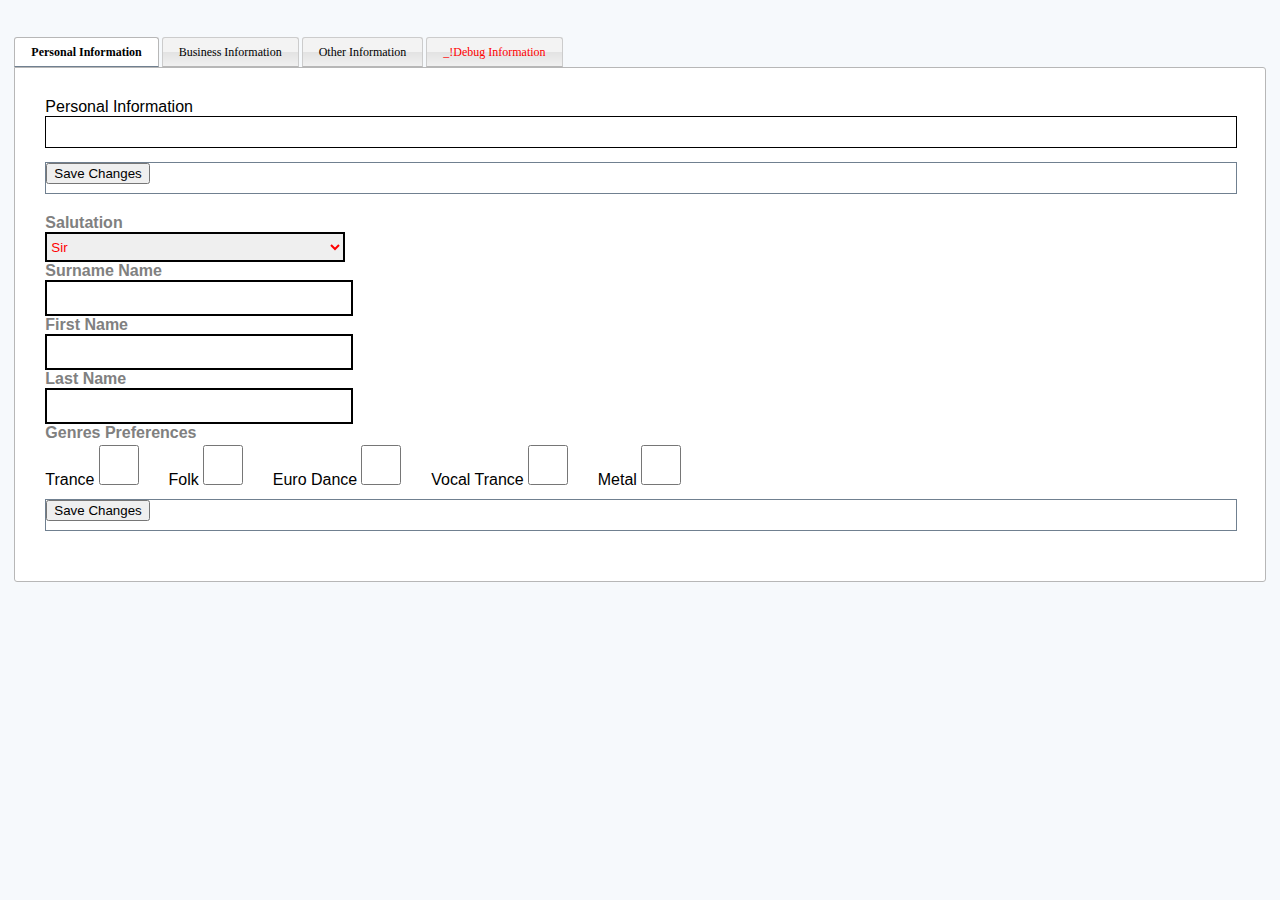
==== index.html @ ad60cd0f "first commit" ====
<!DOCTYPE html>
<html>
<head>
    <title>Tabbed Content</title>
	<script src="jquery.js" type="text/javascript"></script>
	<script src="admin_panel.js" type="text/javascript"></script>
    <script src="tabcontent.js" type="text/javascript"></script>
    <link href="tabcontent.css" rel="stylesheet" type="text/css" />
</head>
<body style="background:#F6F9FC; font-family:Arial;">
    <div style="width: 99%; margin: 0 auto; padding-top:30px;">
        <ul class="tabs" data-persist="true">
            <li><a href="#view1">Personal Information</a></li>
            <li><a href="#view2">Business Information</a></li>
            <li><a href="#view3">Other Information</a></li>
			<li><a class="le_debug" href="#view4">_!Debug Information</a></li>
        </ul>
        <div class="tabcontents">
            <div id="view1">
                <label for="tab-1">Personal Information</label>
           <div class="content">
		   <div class="contextual_message"></div>
		   <div class="the_buttons_bar"><button class="le_submit">Save Changes</button></div>
           <article class="personal_info">
		   <form method="post" action="json_options.php">
		   <label class="name_label">Salutation</label>
		   <select class="text_element">
		   <option>Sir</option>
		   <option>Dr</option>
		   <option>Mr</option>
		   <option>Miss</option>
		   <option>Mrs</option>
		   </select>
		   <label class="name_label">Surname Name</label><input class="text_element" type="text" />
		    <label class="name_label">First Name</label><input class="text_element" type="text" />
			<label class="name_label">Last Name</label><input class="text_element" type="text" />
			<label class="name_label">Genres Preferences</label><br/><span class="checkbox_span">Trance</span><input class="checkbox_class" type="checkbox" /><span class="checkbox_span">Folk</span><input class="checkbox_class" type="checkbox" /><span class="checkbox_span">Euro Dance</span><input class="checkbox_class" type="checkbox" /><span class="checkbox_span">Vocal Trance</span><input class="checkbox_class" type="checkbox" /><span class="checkbox_span">Metal</span><input class="checkbox_class" type="checkbox" />
		   </form>
		   </article>
			    <div class="the_buttons_bar"><button class="le_submit">Save Changes</button></div>
           </div> 
                
            </div>
            <div id="view2">
                <label for="tab-2">Business Information</label>
           <div class="content">
		   <div class="contextual_message"></div>
		   <div class="the_buttons_bar"><button class="le_submit">Save Changes</button></div>
           <article class="personal_info">
		   <form>
		   <label class="name_label">Business Logo</label>
		   <img class="image_element" src="steampunk.jpg" width="200" height="200"><span class="get_image_from_the_media_centre">Get Image From Media Centre</span>
		   <label class="name_label">Business Name</label><input class="text_element" type="text" />
		    <label class="name_label">Business Registration Number</label><input class="text_element" type="text" />
			<label class="name_label">Business Paypal Email Address</label><input class="text_element" type="text" />
		   </form>
		   </article>
			    <div class="the_buttons_bar"><button class="le_submit">Save Changes</button></div>
           </div>                
            </div>
            <div id="view3">
                <label for="tab-3">Other Information</label>
           <div class="content">
		   <div class="contextual_message"></div>
		   <div class="the_buttons_bar"><button class="le_submit">Save Changes</button></div>
           <article class="personal_info">
		   <form>
		   <label class="name_label">Twitter handle</label><input class="text_element" type="text" />
		    <label class="name_label">Stackoverflow handle</label><input class="text_element" type="text" />
			<label class="name_label">Partners</label><input class="text_element partner_create_button" type="button" value="Add Partner" />
			<article class="partners_holder">
			</article>
			<label class="name_label">Sidebars</label><input class="text_element sidebar_create_button" type="button" value="Add Sidebar" />
			<article class="sidebars_holder">
			</article>
		   </form>
		   </article>
		 <div class="the_buttons_bar"><button class="le_submit">Save Changes</button></div>
           </div> 
            </div>
			  <div id="view4">
                <label for="tab-4">Debug Information</label>
           <div class="content">
		   <ol>
		   <li><a class="original_array" href="">Original Php Options</a></li>
		   <li><a class="posted_data" href="">Posted HTML5 Data</a></li>
		   <li><a class="the_merged" href="">Original Php Options + Posted HTML5 Data</a></li>
		   </ol>
           </div>                
            </div>
        </div>
    </div>
</body>
</html>
---- tabcontent.css ----
﻿	/**
	Forms Styling
	*/
	.crud_item,.crud_sidebar{
	border:2px solid #708090;
	margin-bottom:3%;
	padding-bottom:20px;
	font-weight:bold;
	}
	.le_debug{
	color:red !important;
	}
	.name_label{
	width:100%;
	float:left;
	background-color:white!important;
	font-weight:bold;
	color:grey;
	}
	.text_element{
	width:300px;
	height:30px;
	border:2px solid black;
	color:red;
	margin-right:40%;
	}
	.checkbox_class{
	margin-right:30px;
	height:40px;
	width:40px;
	}
	.the_message{
	position:relative;
	display:inline-block;
	margin-top:5px !important;
	color:blue;
	font-weight:bold;
	}
	.image_element{
	display:inline-block;
	padding-right:20%;
	}
	.get_image_from_the_media_centre{
	color:blue;
	cursor:pointer;
	}
	.delete_sidebar,.delete_partner{
	color:blue;
	cursor:pointer;
	float:right;
	}
	.contextual_message{
	display:inline-block;
width:100%;
height:30px;
border:1px solid black;
}
.the_buttons_bar{
width:100%;
height:30px;
border:1px solid #708090;
margin-bottom:20px;
margin-top:10px;
}
.the_crud_button{
cursor:pointer;
}
/* Tab Content - menucool.com */

ul.tabs
{
    padding: 7px 0;
    font-size: 0;
    margin:0;
    list-style-type: none;
    text-align: left; /*set to left, center, or right to align the tabs as desired*/
}
        
ul.tabs li
{
    display: inline;
    margin: 0;
    margin-right:3px; /*distance between tabs*/
}
        
ul.tabs li a
{
    font: normal 12px Verdana;
    text-decoration: none;
    position: relative;
    padding: 7px 16px;
    border: 1px solid #CCC;
    border-bottom-color:#B7B7B7;
    color: #000;
    background: #F0F0F0 url(tabbg.gif) 0 0 repeat-x;
    border-radius: 3px 3px 0 0;
    outline:none;
}
        
ul.tabs li a:visited
{
    color: #000;
}
        
ul.tabs li a:hover
{
    border: 1px solid #B7B7B7;
    background:#F0F0F0 url(tabbg.gif) 0 -36px repeat-x;
}
        
ul.tabs li.selected a, ul.tabs li.selected a:hover
{
    position: relative;
    top: 0px;
    font-weight:bold;
    background: white;
    border: 1px solid #B7B7B7;
    border-bottom-color: #708090;
}
        
        
ul.tabs li.selected a:hover
{
    text-decoration: none;
}
     

div.tabcontents
{
    border: 1px solid #B7B7B7; padding: 30px;
    background-color:#FFF;
    border-radius: 0 3px 3px 3px;
}
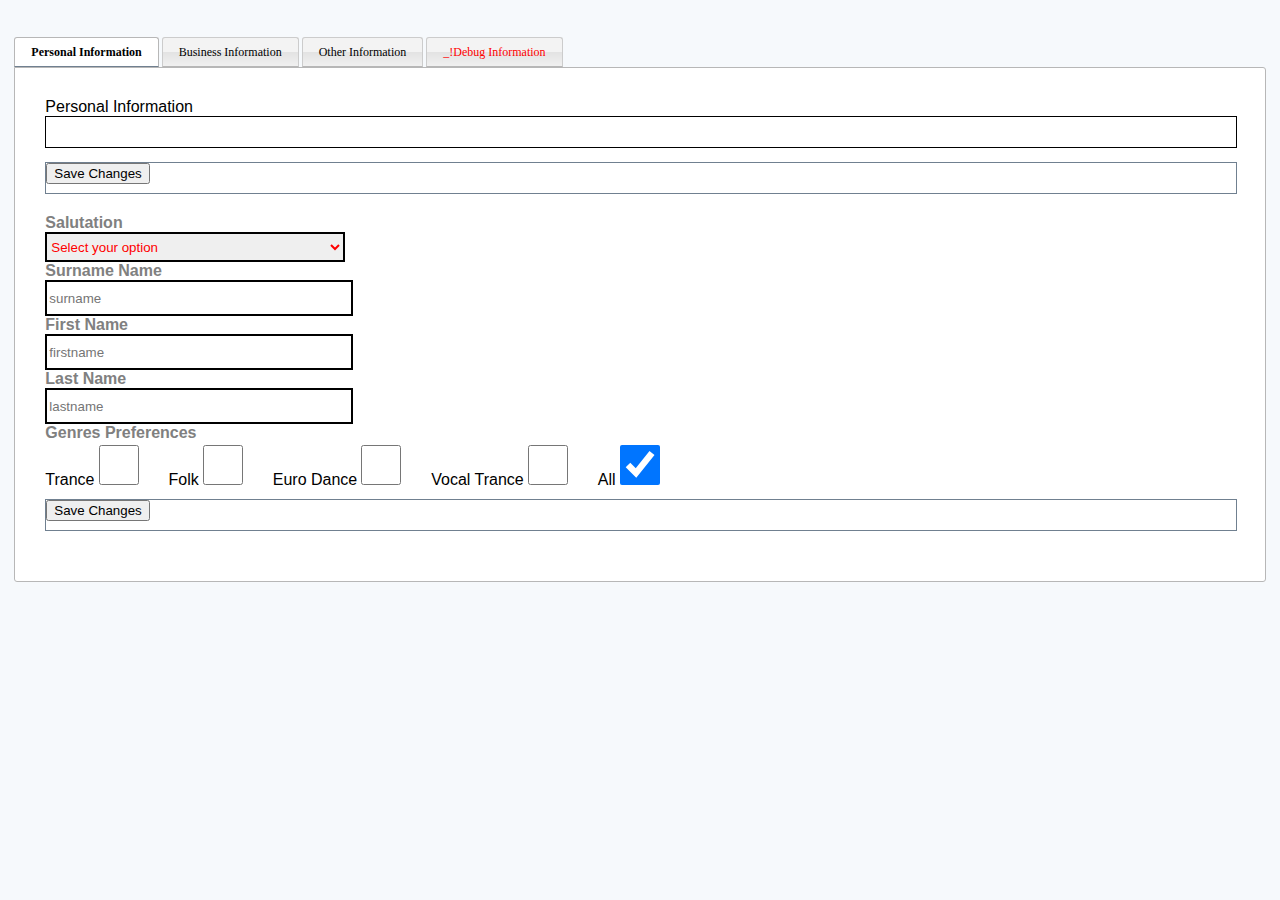
==== commit e1b0085c: "added a post values handling php script and a jquery function to post html5 placeholder values." ====
--- a/index.html
+++ b/index.html
@@ -1,7 +1,7 @@
 <!DOCTYPE html>
 <html>
 <head>
-    <title>Tabbed Content</title>
+    <title>Tender Theme Framework HTML5 Options Page</title>
 	<script src="jquery.js" type="text/javascript"></script>
 	<script src="admin_panel.js" type="text/javascript"></script>
     <script src="tabcontent.js" type="text/javascript"></script>
@@ -16,30 +16,29 @@
 			<li><a class="le_debug" href="#view4">_!Debug Information</a></li>
         </ul>
         <div class="tabcontents">
+		<form class="the_form" method="post" action="posted.php">
             <div id="view1">
                 <label for="tab-1">Personal Information</label>
            <div class="content">
 		   <div class="contextual_message"></div>
 		   <div class="the_buttons_bar"><button class="le_submit">Save Changes</button></div>
            <article class="personal_info">
-		   <form method="post" action="json_options.php">
 		   <label class="name_label">Salutation</label>
-		   <select class="text_element">
+		   <select class="text_element" name="salutation">
+		   <option value="salutation" selected>Select your option</option>
 		   <option>Sir</option>
 		   <option>Dr</option>
 		   <option>Mr</option>
 		   <option>Miss</option>
 		   <option>Mrs</option>
 		   </select>
-		   <label class="name_label">Surname Name</label><input class="text_element" type="text" />
-		    <label class="name_label">First Name</label><input class="text_element" type="text" />
-			<label class="name_label">Last Name</label><input class="text_element" type="text" />
-			<label class="name_label">Genres Preferences</label><br/><span class="checkbox_span">Trance</span><input class="checkbox_class" type="checkbox" /><span class="checkbox_span">Folk</span><input class="checkbox_class" type="checkbox" /><span class="checkbox_span">Euro Dance</span><input class="checkbox_class" type="checkbox" /><span class="checkbox_span">Vocal Trance</span><input class="checkbox_class" type="checkbox" /><span class="checkbox_span">Metal</span><input class="checkbox_class" type="checkbox" />
-		   </form>
+		   <label class="name_label">Surname Name</label><input class="text_element" name="surname" placeholder="surname" type="text" />
+		    <label class="name_label">First Name</label><input class="text_element" name="firstname" placeholder="firstname" type="text" />
+			<label class="name_label">Last Name</label><input class="text_element" type="text" name="lastname" placeholder="lastname" />
+			<label class="name_label">Genres Preferences</label><br/><span class="checkbox_span">Trance</span><input class="checkbox_class" type="checkbox" name="trance" value="trance" /><span class="checkbox_span">Folk</span><input class="checkbox_class" type="checkbox" name="folk" value="folk" /><span class="checkbox_span">Euro Dance</span><input class="checkbox_class" type="checkbox" value="euro dance" name="euro_dance" /><span class="checkbox_span">Vocal Trance</span><input class="checkbox_class" type="checkbox" value="vocal trance" name="vocal_trance" /><span class="checkbox_span">All</span><input name="all" class="checkbox_class" type="checkbox" name="all" value="all" checked />
 		   </article>
 			    <div class="the_buttons_bar"><button class="le_submit">Save Changes</button></div>
-           </div> 
-                
+           </div>    
             </div>
             <div id="view2">
                 <label for="tab-2">Business Information</label>
@@ -47,13 +46,11 @@
 		   <div class="contextual_message"></div>
 		   <div class="the_buttons_bar"><button class="le_submit">Save Changes</button></div>
            <article class="personal_info">
-		   <form>
 		   <label class="name_label">Business Logo</label>
 		   <img class="image_element" src="steampunk.jpg" width="200" height="200"><span class="get_image_from_the_media_centre">Get Image From Media Centre</span>
-		   <label class="name_label">Business Name</label><input class="text_element" type="text" />
-		    <label class="name_label">Business Registration Number</label><input class="text_element" type="text" />
-			<label class="name_label">Business Paypal Email Address</label><input class="text_element" type="text" />
-		   </form>
+		   <label class="name_label">Business Name</label><input class="text_element" type="text" name="business_name" placeholder="business_name" />
+		    <label class="name_label">Business Registration Number</label><input class="text_element" type="text" name="business_registration_number" placeholder="business registration number" />
+			<label class="name_label">Business Paypal Email Address</label><input class="text_element" type="text" name="business_paypal_email_address" placeholder="business paypal email address" />
 		   </article>
 			    <div class="the_buttons_bar"><button class="le_submit">Save Changes</button></div>
            </div>                
@@ -64,16 +61,14 @@
 		   <div class="contextual_message"></div>
 		   <div class="the_buttons_bar"><button class="le_submit">Save Changes</button></div>
            <article class="personal_info">
-		   <form>
-		   <label class="name_label">Twitter handle</label><input class="text_element" type="text" />
-		    <label class="name_label">Stackoverflow handle</label><input class="text_element" type="text" />
+		   <label class="name_label">Twitter handle</label><input class="text_element" type="text" name="twitter_handle" placeholder="twitter handle"/>
+		    <label class="name_label">Stackoverflow handle</label><input class="text_element" type="text"  name="stackoverflow_handle" placeholder="stackoverflow handle"/>
 			<label class="name_label">Partners</label><input class="text_element partner_create_button" type="button" value="Add Partner" />
 			<article class="partners_holder">
 			</article>
 			<label class="name_label">Sidebars</label><input class="text_element sidebar_create_button" type="button" value="Add Sidebar" />
 			<article class="sidebars_holder">
 			</article>
-		   </form>
 		   </article>
 		 <div class="the_buttons_bar"><button class="le_submit">Save Changes</button></div>
            </div> 
@@ -88,6 +83,7 @@
 		   </ol>
            </div>                
             </div>
+			</form>
         </div>
     </div>
 </body>
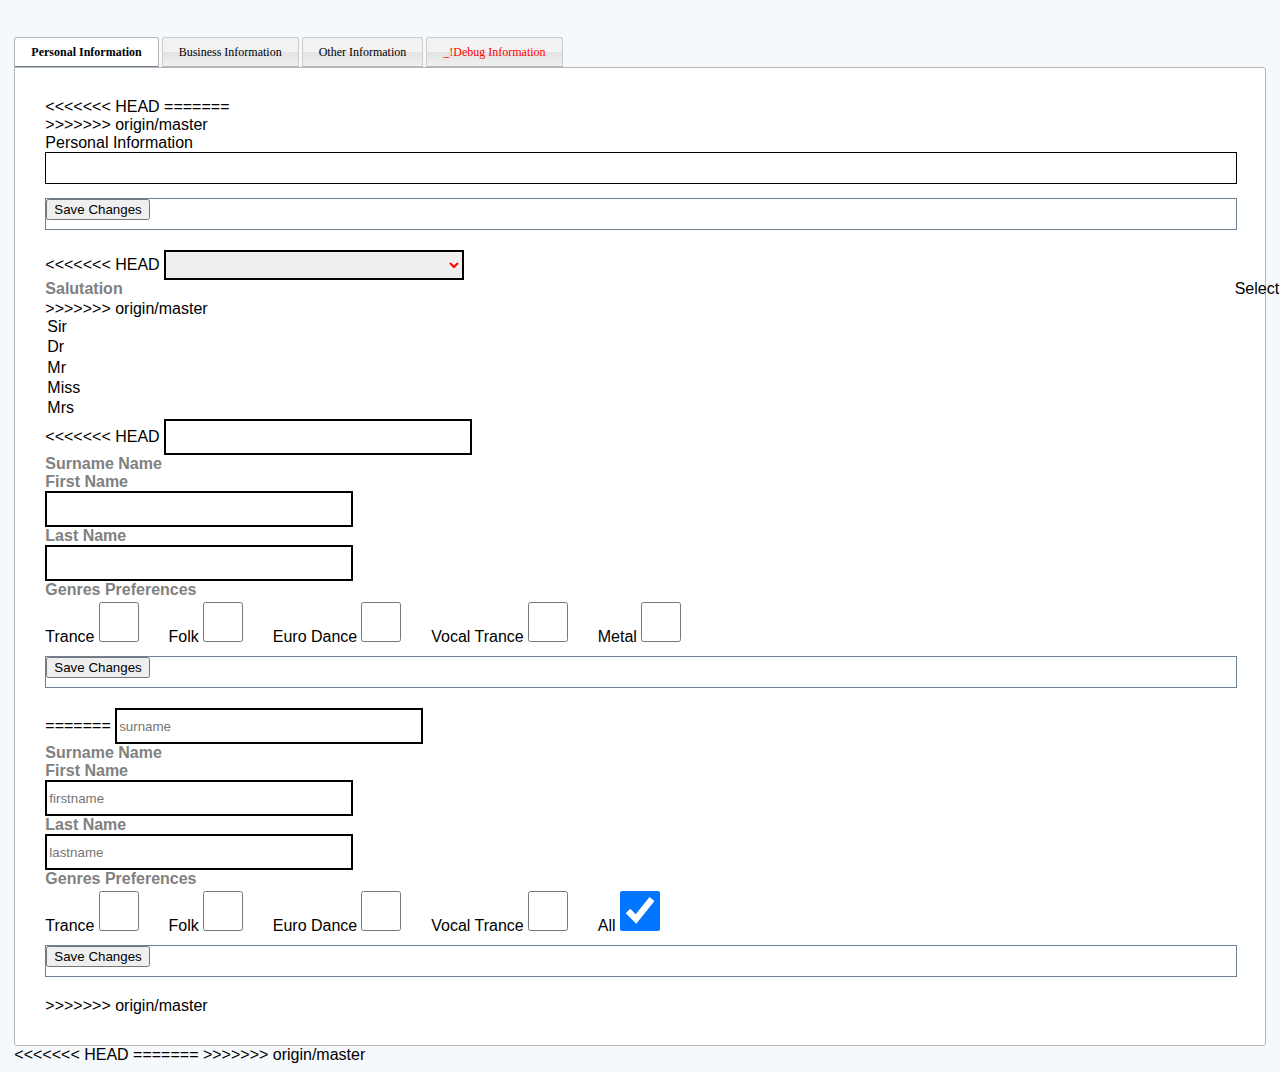
==== commit 66829462: "stuff happned" ====
--- a/index.html
+++ b/index.html
@@ -16,22 +16,42 @@
 			<li><a class="le_debug" href="#view4">_!Debug Information</a></li>
         </ul>
         <div class="tabcontents">
+<<<<<<< HEAD
+=======
 		<form class="the_form" method="post" action="posted.php">
+>>>>>>> origin/master
             <div id="view1">
                 <label for="tab-1">Personal Information</label>
            <div class="content">
 		   <div class="contextual_message"></div>
 		   <div class="the_buttons_bar"><button class="le_submit">Save Changes</button></div>
            <article class="personal_info">
+<<<<<<< HEAD
+		   <form method="post" action="json_options.php">
+		   <label class="name_label">Salutation</label>
+		   <select class="text_element">
+=======
 		   <label class="name_label">Salutation</label>
 		   <select class="text_element" name="salutation">
 		   <option value="salutation" selected>Select your option</option>
+>>>>>>> origin/master
 		   <option>Sir</option>
 		   <option>Dr</option>
 		   <option>Mr</option>
 		   <option>Miss</option>
 		   <option>Mrs</option>
 		   </select>
+<<<<<<< HEAD
+		   <label class="name_label">Surname Name</label><input class="text_element" type="text" />
+		    <label class="name_label">First Name</label><input class="text_element" type="text" />
+			<label class="name_label">Last Name</label><input class="text_element" type="text" />
+			<label class="name_label">Genres Preferences</label><br/><span class="checkbox_span">Trance</span><input class="checkbox_class" type="checkbox" /><span class="checkbox_span">Folk</span><input class="checkbox_class" type="checkbox" /><span class="checkbox_span">Euro Dance</span><input class="checkbox_class" type="checkbox" /><span class="checkbox_span">Vocal Trance</span><input class="checkbox_class" type="checkbox" /><span class="checkbox_span">Metal</span><input class="checkbox_class" type="checkbox" />
+		   </form>
+		   </article>
+			    <div class="the_buttons_bar"><button class="le_submit">Save Changes</button></div>
+           </div> 
+                
+=======
 		   <label class="name_label">Surname Name</label><input class="text_element" name="surname" placeholder="surname" type="text" />
 		    <label class="name_label">First Name</label><input class="text_element" name="firstname" placeholder="firstname" type="text" />
 			<label class="name_label">Last Name</label><input class="text_element" type="text" name="lastname" placeholder="lastname" />
@@ -39,6 +59,7 @@
 		   </article>
 			    <div class="the_buttons_bar"><button class="le_submit">Save Changes</button></div>
            </div>    
+>>>>>>> origin/master
             </div>
             <div id="view2">
                 <label for="tab-2">Business Information</label>
@@ -46,11 +67,21 @@
 		   <div class="contextual_message"></div>
 		   <div class="the_buttons_bar"><button class="le_submit">Save Changes</button></div>
            <article class="personal_info">
+<<<<<<< HEAD
+		   <form>
+		   <label class="name_label">Business Logo</label>
+		   <img class="image_element" src="steampunk.jpg" width="200" height="200"><span class="get_image_from_the_media_centre">Get Image From Media Centre</span>
+		   <label class="name_label">Business Name</label><input class="text_element" type="text" />
+		    <label class="name_label">Business Registration Number</label><input class="text_element" type="text" />
+			<label class="name_label">Business Paypal Email Address</label><input class="text_element" type="text" />
+		   </form>
+=======
 		   <label class="name_label">Business Logo</label>
 		   <img class="image_element" src="steampunk.jpg" width="200" height="200"><span class="get_image_from_the_media_centre">Get Image From Media Centre</span>
 		   <label class="name_label">Business Name</label><input class="text_element" type="text" name="business_name" placeholder="business_name" />
 		    <label class="name_label">Business Registration Number</label><input class="text_element" type="text" name="business_registration_number" placeholder="business registration number" />
 			<label class="name_label">Business Paypal Email Address</label><input class="text_element" type="text" name="business_paypal_email_address" placeholder="business paypal email address" />
+>>>>>>> origin/master
 		   </article>
 			    <div class="the_buttons_bar"><button class="le_submit">Save Changes</button></div>
            </div>                
@@ -61,14 +92,24 @@
 		   <div class="contextual_message"></div>
 		   <div class="the_buttons_bar"><button class="le_submit">Save Changes</button></div>
            <article class="personal_info">
+<<<<<<< HEAD
+		   <form>
+		   <label class="name_label">Twitter handle</label><input class="text_element" type="text" />
+		    <label class="name_label">Stackoverflow handle</label><input class="text_element" type="text" />
+=======
 		   <label class="name_label">Twitter handle</label><input class="text_element" type="text" name="twitter_handle" placeholder="twitter handle"/>
 		    <label class="name_label">Stackoverflow handle</label><input class="text_element" type="text"  name="stackoverflow_handle" placeholder="stackoverflow handle"/>
+>>>>>>> origin/master
 			<label class="name_label">Partners</label><input class="text_element partner_create_button" type="button" value="Add Partner" />
 			<article class="partners_holder">
 			</article>
 			<label class="name_label">Sidebars</label><input class="text_element sidebar_create_button" type="button" value="Add Sidebar" />
 			<article class="sidebars_holder">
 			</article>
+<<<<<<< HEAD
+		   </form>
+=======
+>>>>>>> origin/master
 		   </article>
 		 <div class="the_buttons_bar"><button class="le_submit">Save Changes</button></div>
            </div> 
@@ -83,7 +124,10 @@
 		   </ol>
            </div>                
             </div>
+<<<<<<< HEAD
+=======
 			</form>
+>>>>>>> origin/master
         </div>
     </div>
 </body>
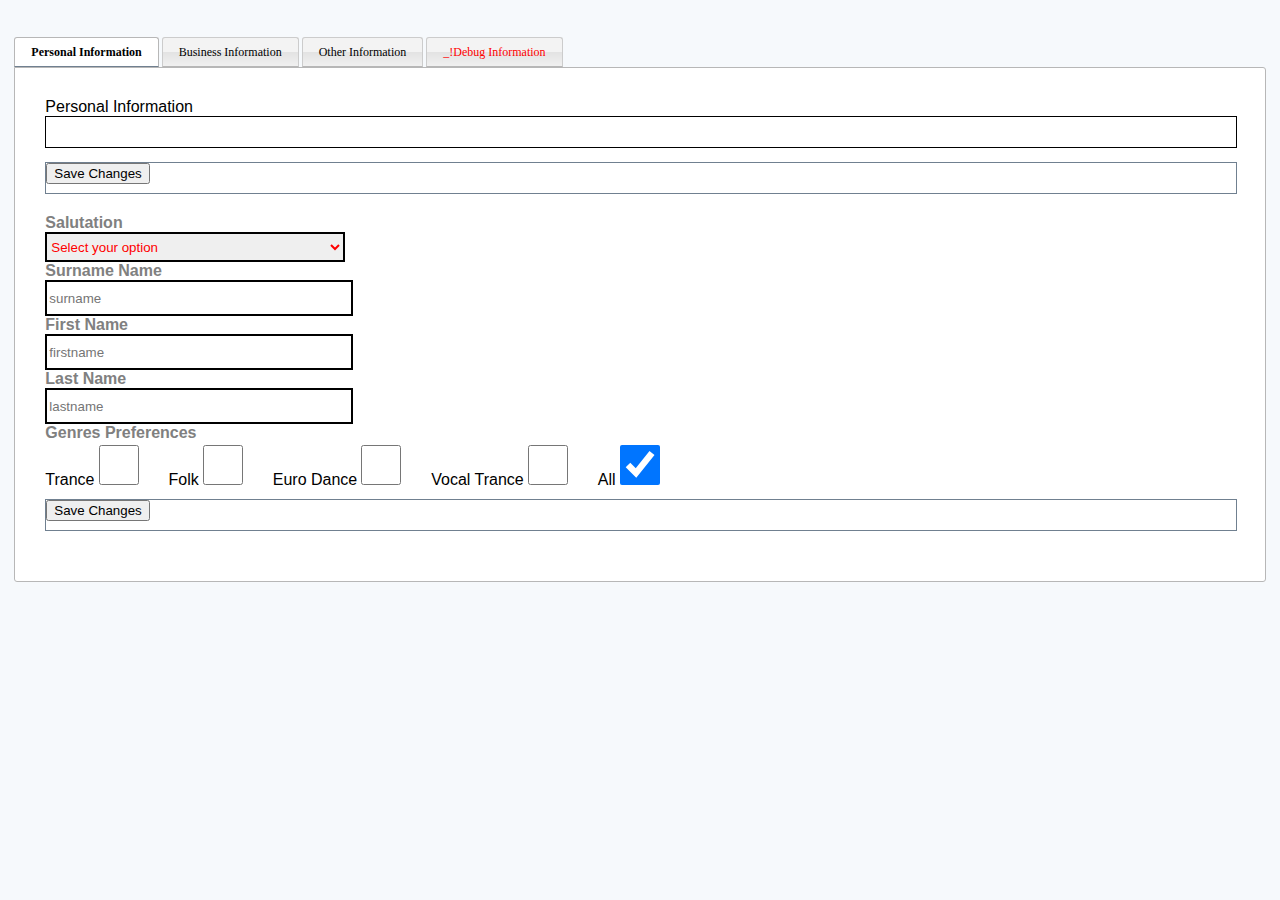
==== commit 5ce09202: "Update index.html" ====
--- a/index.html
+++ b/index.html
@@ -16,42 +16,22 @@
 			<li><a class="le_debug" href="#view4">_!Debug Information</a></li>
         </ul>
         <div class="tabcontents">
-<<<<<<< HEAD
-=======
 		<form class="the_form" method="post" action="posted.php">
->>>>>>> origin/master
             <div id="view1">
                 <label for="tab-1">Personal Information</label>
            <div class="content">
 		   <div class="contextual_message"></div>
 		   <div class="the_buttons_bar"><button class="le_submit">Save Changes</button></div>
            <article class="personal_info">
-<<<<<<< HEAD
-		   <form method="post" action="json_options.php">
-		   <label class="name_label">Salutation</label>
-		   <select class="text_element">
-=======
 		   <label class="name_label">Salutation</label>
 		   <select class="text_element" name="salutation">
 		   <option value="salutation" selected>Select your option</option>
->>>>>>> origin/master
 		   <option>Sir</option>
 		   <option>Dr</option>
 		   <option>Mr</option>
 		   <option>Miss</option>
 		   <option>Mrs</option>
 		   </select>
-<<<<<<< HEAD
-		   <label class="name_label">Surname Name</label><input class="text_element" type="text" />
-		    <label class="name_label">First Name</label><input class="text_element" type="text" />
-			<label class="name_label">Last Name</label><input class="text_element" type="text" />
-			<label class="name_label">Genres Preferences</label><br/><span class="checkbox_span">Trance</span><input class="checkbox_class" type="checkbox" /><span class="checkbox_span">Folk</span><input class="checkbox_class" type="checkbox" /><span class="checkbox_span">Euro Dance</span><input class="checkbox_class" type="checkbox" /><span class="checkbox_span">Vocal Trance</span><input class="checkbox_class" type="checkbox" /><span class="checkbox_span">Metal</span><input class="checkbox_class" type="checkbox" />
-		   </form>
-		   </article>
-			    <div class="the_buttons_bar"><button class="le_submit">Save Changes</button></div>
-           </div> 
-                
-=======
 		   <label class="name_label">Surname Name</label><input class="text_element" name="surname" placeholder="surname" type="text" />
 		    <label class="name_label">First Name</label><input class="text_element" name="firstname" placeholder="firstname" type="text" />
 			<label class="name_label">Last Name</label><input class="text_element" type="text" name="lastname" placeholder="lastname" />
@@ -59,7 +39,6 @@
 		   </article>
 			    <div class="the_buttons_bar"><button class="le_submit">Save Changes</button></div>
            </div>    
->>>>>>> origin/master
             </div>
             <div id="view2">
                 <label for="tab-2">Business Information</label>
@@ -67,21 +46,11 @@
 		   <div class="contextual_message"></div>
 		   <div class="the_buttons_bar"><button class="le_submit">Save Changes</button></div>
            <article class="personal_info">
-<<<<<<< HEAD
-		   <form>
-		   <label class="name_label">Business Logo</label>
-		   <img class="image_element" src="steampunk.jpg" width="200" height="200"><span class="get_image_from_the_media_centre">Get Image From Media Centre</span>
-		   <label class="name_label">Business Name</label><input class="text_element" type="text" />
-		    <label class="name_label">Business Registration Number</label><input class="text_element" type="text" />
-			<label class="name_label">Business Paypal Email Address</label><input class="text_element" type="text" />
-		   </form>
-=======
 		   <label class="name_label">Business Logo</label>
 		   <img class="image_element" src="steampunk.jpg" width="200" height="200"><span class="get_image_from_the_media_centre">Get Image From Media Centre</span>
 		   <label class="name_label">Business Name</label><input class="text_element" type="text" name="business_name" placeholder="business_name" />
 		    <label class="name_label">Business Registration Number</label><input class="text_element" type="text" name="business_registration_number" placeholder="business registration number" />
 			<label class="name_label">Business Paypal Email Address</label><input class="text_element" type="text" name="business_paypal_email_address" placeholder="business paypal email address" />
->>>>>>> origin/master
 		   </article>
 			    <div class="the_buttons_bar"><button class="le_submit">Save Changes</button></div>
            </div>                
@@ -92,24 +61,14 @@
 		   <div class="contextual_message"></div>
 		   <div class="the_buttons_bar"><button class="le_submit">Save Changes</button></div>
            <article class="personal_info">
-<<<<<<< HEAD
-		   <form>
-		   <label class="name_label">Twitter handle</label><input class="text_element" type="text" />
-		    <label class="name_label">Stackoverflow handle</label><input class="text_element" type="text" />
-=======
 		   <label class="name_label">Twitter handle</label><input class="text_element" type="text" name="twitter_handle" placeholder="twitter handle"/>
 		    <label class="name_label">Stackoverflow handle</label><input class="text_element" type="text"  name="stackoverflow_handle" placeholder="stackoverflow handle"/>
->>>>>>> origin/master
 			<label class="name_label">Partners</label><input class="text_element partner_create_button" type="button" value="Add Partner" />
 			<article class="partners_holder">
 			</article>
 			<label class="name_label">Sidebars</label><input class="text_element sidebar_create_button" type="button" value="Add Sidebar" />
 			<article class="sidebars_holder">
 			</article>
-<<<<<<< HEAD
-		   </form>
-=======
->>>>>>> origin/master
 		   </article>
 		 <div class="the_buttons_bar"><button class="le_submit">Save Changes</button></div>
            </div> 
@@ -124,10 +83,7 @@
 		   </ol>
            </div>                
             </div>
-<<<<<<< HEAD
-=======
 			</form>
->>>>>>> origin/master
         </div>
     </div>
 </body>
